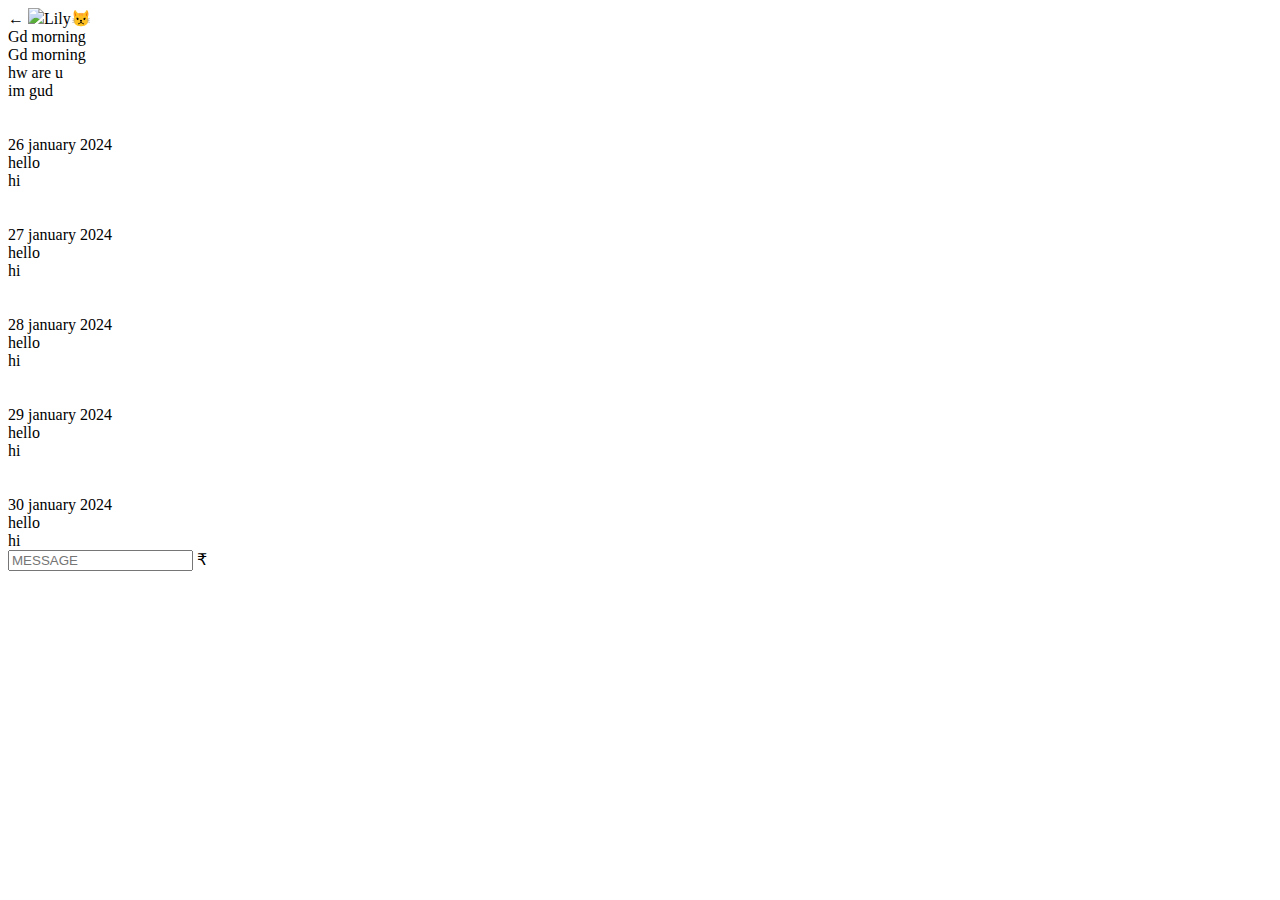
==== whatsapp.html @ aed8abc3 "Add files via upload" ====
<!DOCTYPE html>
<html lang="en">
<head>
    <meta charset="UTF-8">
    <meta name="viewport" content="width=device-width, initial-scale=1.0">
    <title>Document</title>
    <link rel="stylesheet" href="../css/whatsapp.css">
    
</head>
<body>
    <div class="hello">
        <div 
        class="headp">&#8592; <img src="../assets/home.jpg.jpg" class="home" height="50px"><span class="wastie">Lily&#128574;</span> <a href="#" class="video"><ion-icon name="videocam"></ion-icon></a><a href="#" class="cam"><ion-icon name="call"></ion-icon></a><a href="#" class="dots"><ion-icon name="more"></ion-icon></a></div>
        <div>
            <script src="https://unpkg.com/ionicons@4.1.2/dist/ionicons.js"></script>
        </div>
        <div class="conversation">
            <div class="p1">Gd morning</div>
            <div class="p2">Gd morning</div>
            <div class="p1">hw are u</div>
            <div class="p2">im gud</div><br><br>
            <div class="date">26 january 2024</div>
            <div class="p1">hello</div>
            <div class="p2"> hi</div><br><br>
            <div class="date">27 january 2024</div>
            <div class="p1">hello</div>
            <div class="p2"> hi</div><br><br>
            <div class="date">28 january 2024</div>
            <div class="p1">hello</div>
            <div class="p2"> hi</div><br><br>
            <div class="date">29 january 2024</div>
            <div class="p1">hello</div>
            <div class="p2"> hi</div><br><br>
            <div class="date">30 january 2024</div>
            <div class="p1">hello</div>
            <div class="p2"> hi</div>
        </div>
        <div class="type">
            <div>
                <span><a href="#" class="smiley"><ion-icon name="happy"></ion-icon></a></span>
                <spam>
                    <input type="text" placeholder="MESSAGE">
                </spam>
                <span><a class="link" href="#"><ion-icon name="attach"></ion-icon></a></span>
                <span class="rupee">&#8377;</span>
                <span><a class="came" href="#"></a><ion-icon name="camera"></ion-icon></span>
                <span><a class="mic" href="#"><ion-icon name="mic"></ion-icon></a></span>
            </div>
            
        </div>
        
      
    </div>
</body>
</html>
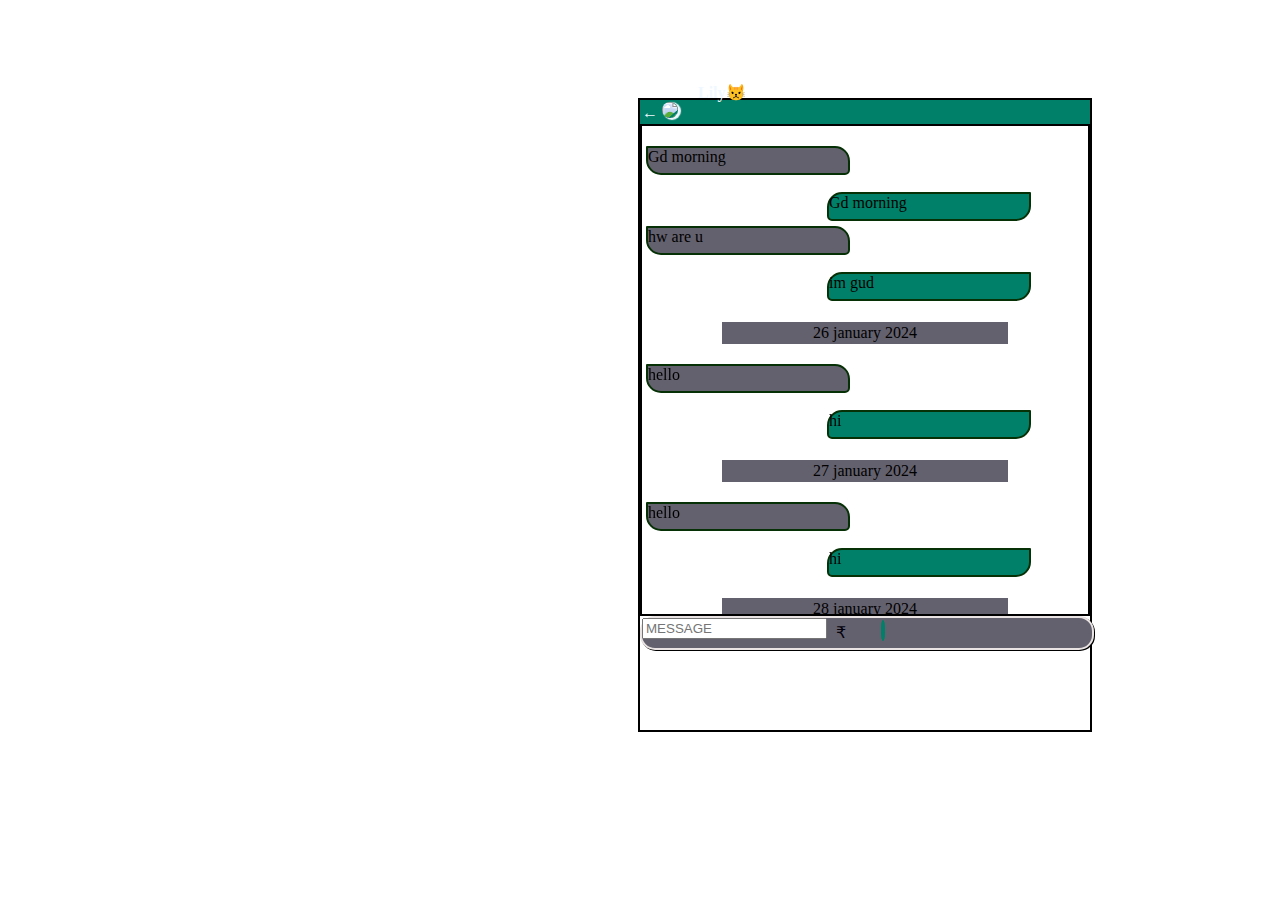
==== commit c9e2b522: "Update whatsapp.html" ====
--- a/whatsapp.html
+++ b/whatsapp.html
@@ -4,7 +4,7 @@
     <meta charset="UTF-8">
     <meta name="viewport" content="width=device-width, initial-scale=1.0">
     <title>Document</title>
-    <link rel="stylesheet" href="../css/whatsapp.css">
+    <link rel="stylesheet" href="./whatsapp.css">
     
 </head>
 <body>
@@ -52,4 +52,4 @@
       
     </div>
 </body>
-</html>+</html>
--- a/whatsapp.css
+++ b/whatsapp.css
@@ -0,0 +1,164 @@
+.hello{
+    position: relative;
+    left: 70vh;
+    top: 10vh;
+    border: 2px solid black;
+    width: 50vh;
+    height: 70vh;
+    
+   }
+ .headp{
+    border: 2px solid #008069;
+    background-color: #008069;
+    color: aliceblue;
+    justify-content:space-between; 
+    align-items: center;
+   
+}  
+.wastie{
+    position: relative;
+    bottom: 20px;
+    padding: 20px 20px ;
+    justify-content:space-between; 
+    align-items: center;
+    font-weight: bolder;
+    margin-bottom: 200px;
+    text-align: center;
+}
+.video{
+    position: relative;
+    bottom: 20px;
+    left: 80px;
+    color: aliceblue;
+    justify-content:space-between; 
+    align-items: center;
+    font-weight: bolder;
+    margin-bottom: 200px;
+    text-align: center;
+}
+.cam{
+    position: relative;
+    bottom: 20px;
+    left: 110px;
+    color: aliceblue;
+    justify-content:space-between; 
+    align-items: center;
+    font-weight: bolder;
+    margin-bottom: 200px;
+
+}
+.dots{
+    position: relative;
+    bottom: 20px;
+    left: 140px;
+    color: aliceblue;
+    justify-content:space-between; 
+    align-items: center;
+    font-weight: bolder;
+    margin-bottom: 200px;
+
+}
+.home{
+    box-shadow: 2px 1px 1px 1px;
+    border-radius: 20px 20px 20px 20px ;
+}   
+.message{
+    position: relative;
+    left: 70em;
+    border: 2px solid green;
+}
+.p1{
+    border: 2px solid rgb(6, 48, 6);
+    width: 200px;
+    height: 25px;
+    border-radius: 1px 15px 5px ;
+    background-color: rgb(100, 97, 110);
+    margin-left: 2px;
+    margin-top: 20px;
+    position: relative;
+    left: 2px;
+}
+.p2{
+    border: 2px solid rgb(6, 48, 6);
+    width: 200px;
+    height: 25px;
+    border-radius: 15px 1px 15px 5px ;
+    background-color: #008069;
+    margin-left: 2px;
+    margin-top: 2px;
+    position: relative;
+    left: 183px;
+    top: 15px;
+}
+.date{
+    position: sticky;
+    top: 2px;
+    text-align: center;
+    border: 2px solid rgb(100, 97, 110);
+    background-color: rgb(100, 97, 110);
+    margin-left: 80px;
+    margin-right: 80px;
+}
+div .conversation{
+    position: relative;
+    border: 2px solid black ;
+    height: 32vh;
+    padding-bottom: 200px;
+    margin-top: ;
+    bottom: auto;
+    overflow: scroll;
+    overflow-y: hidden;
+    overflow-x: hidden;
+   overflow-y: scroll;
+   background-image: url(../assets/wtsapp.webp);
+    
+}
+.type{
+    border: 2px solid rgb(233, 227, 227);
+    width: 50vh;
+    height: 30px;
+    background-color:rgb(100, 97, 110);
+    border-radius: 15px 15px 15px 15px;
+    box-shadow: 1px 1px 0px 0px;
+}
+.smiley{
+    position: relative;
+    top: 7px;
+    left: 5px;
+    color: rgb(5, 2, 15);
+    justify-content:space-between; 
+
+}
+.link{
+    position: relative;
+    top: 6px;
+    left: 5px;
+    color: rgb(5, 2, 15);
+    justify-content:space-between; 
+
+}
+.rupee{
+    position: relative;
+    top: 5px;
+    left: 5px;
+    color: rgb(5, 2, 15);
+    justify-content:space-between; 
+
+}
+.came{
+   position: relative;
+   top: 5px;
+   left: ;
+}
+.mic{
+    position: relative;
+    top: 3px;
+    left: 40px;
+
+    color: rgb(5, 2, 15);
+    justify-content:space-between; 
+    border: 2px solid #008069;
+    border-radius: 50%;
+    background-color: #008069;
+    width: 20px;
+}